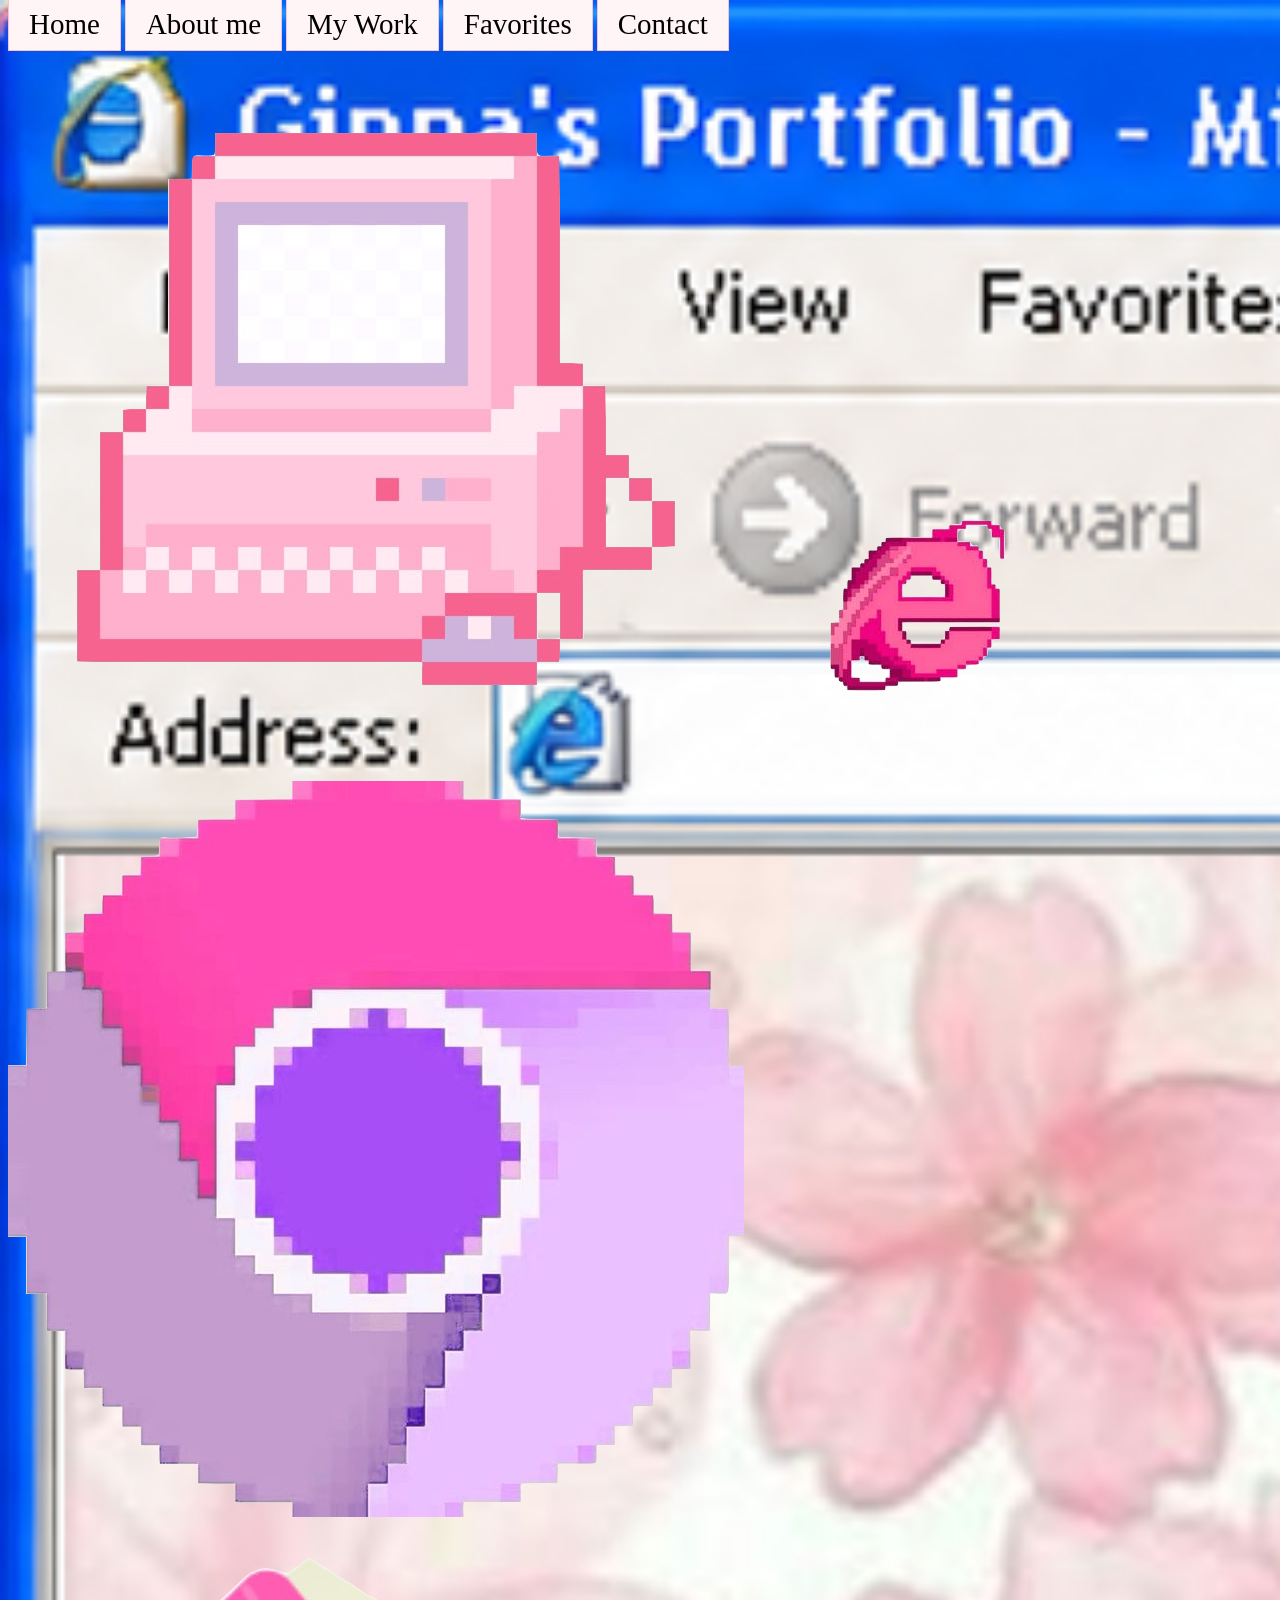
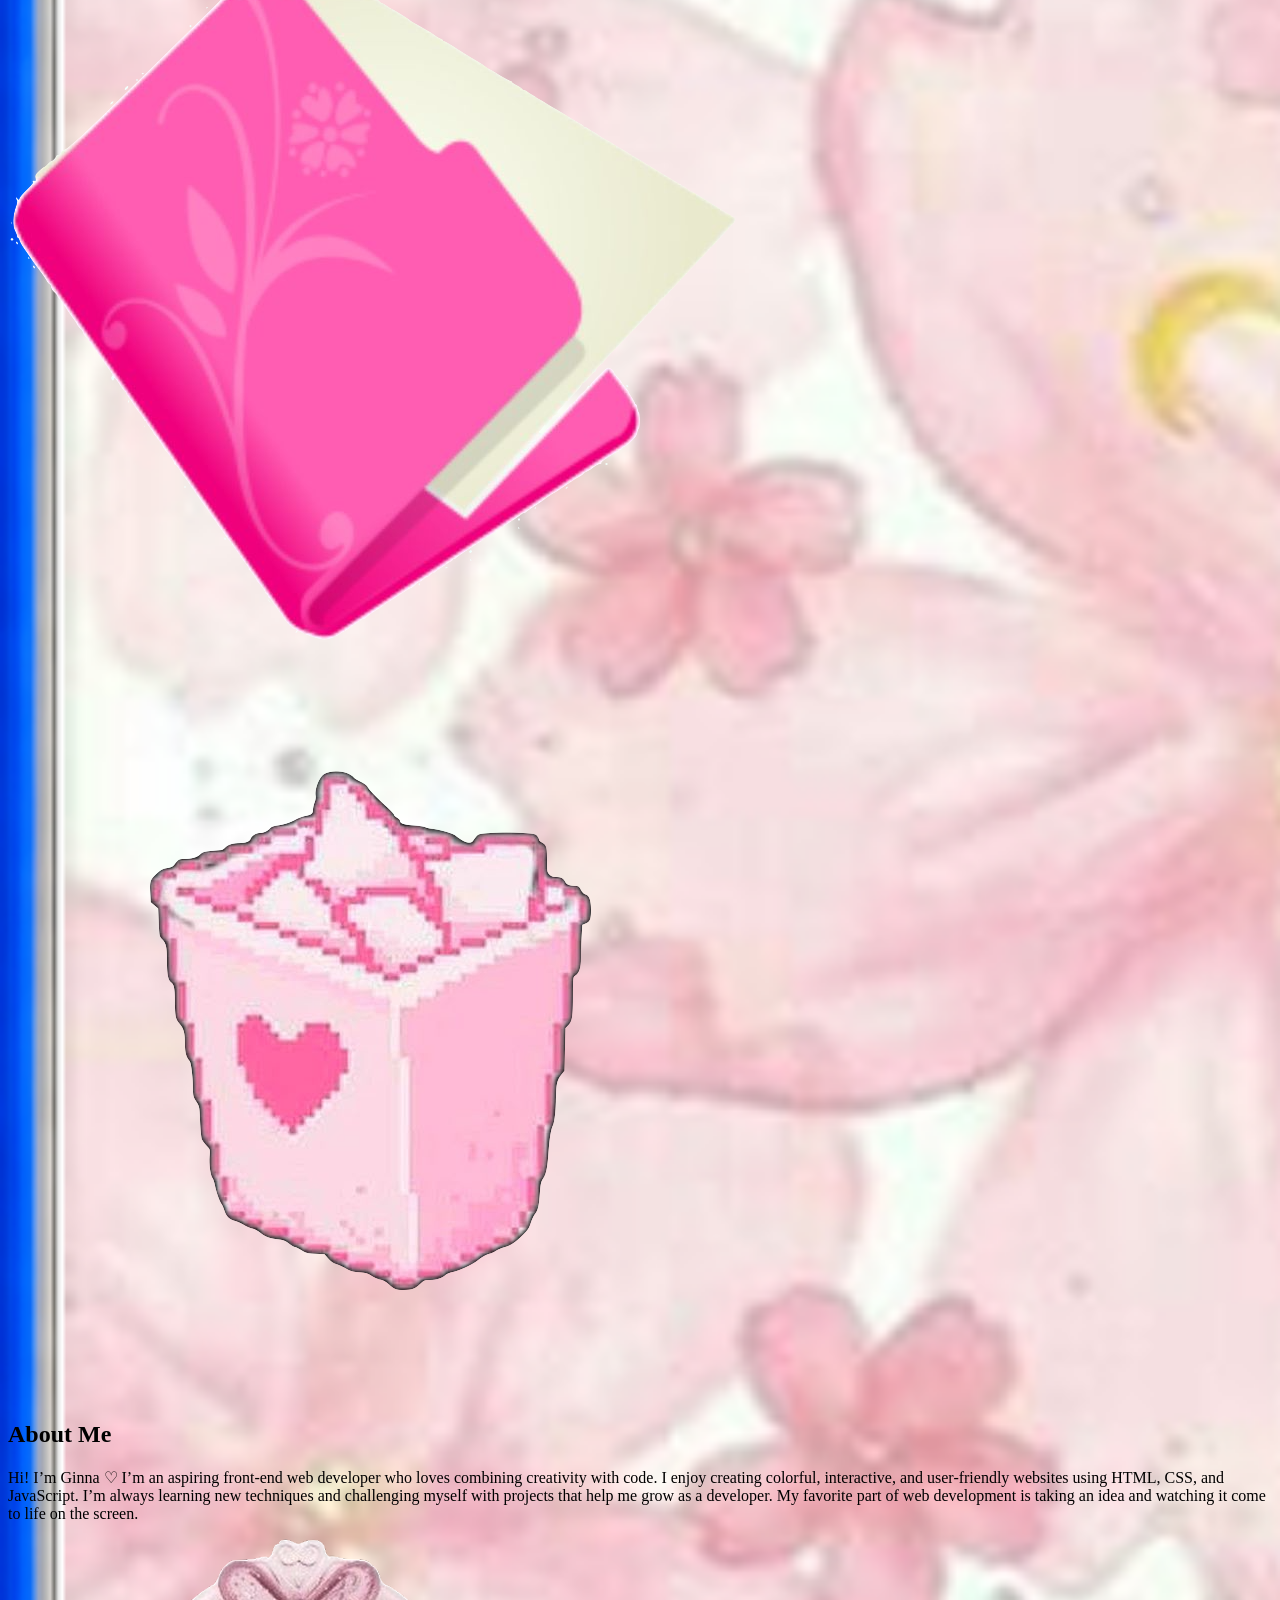
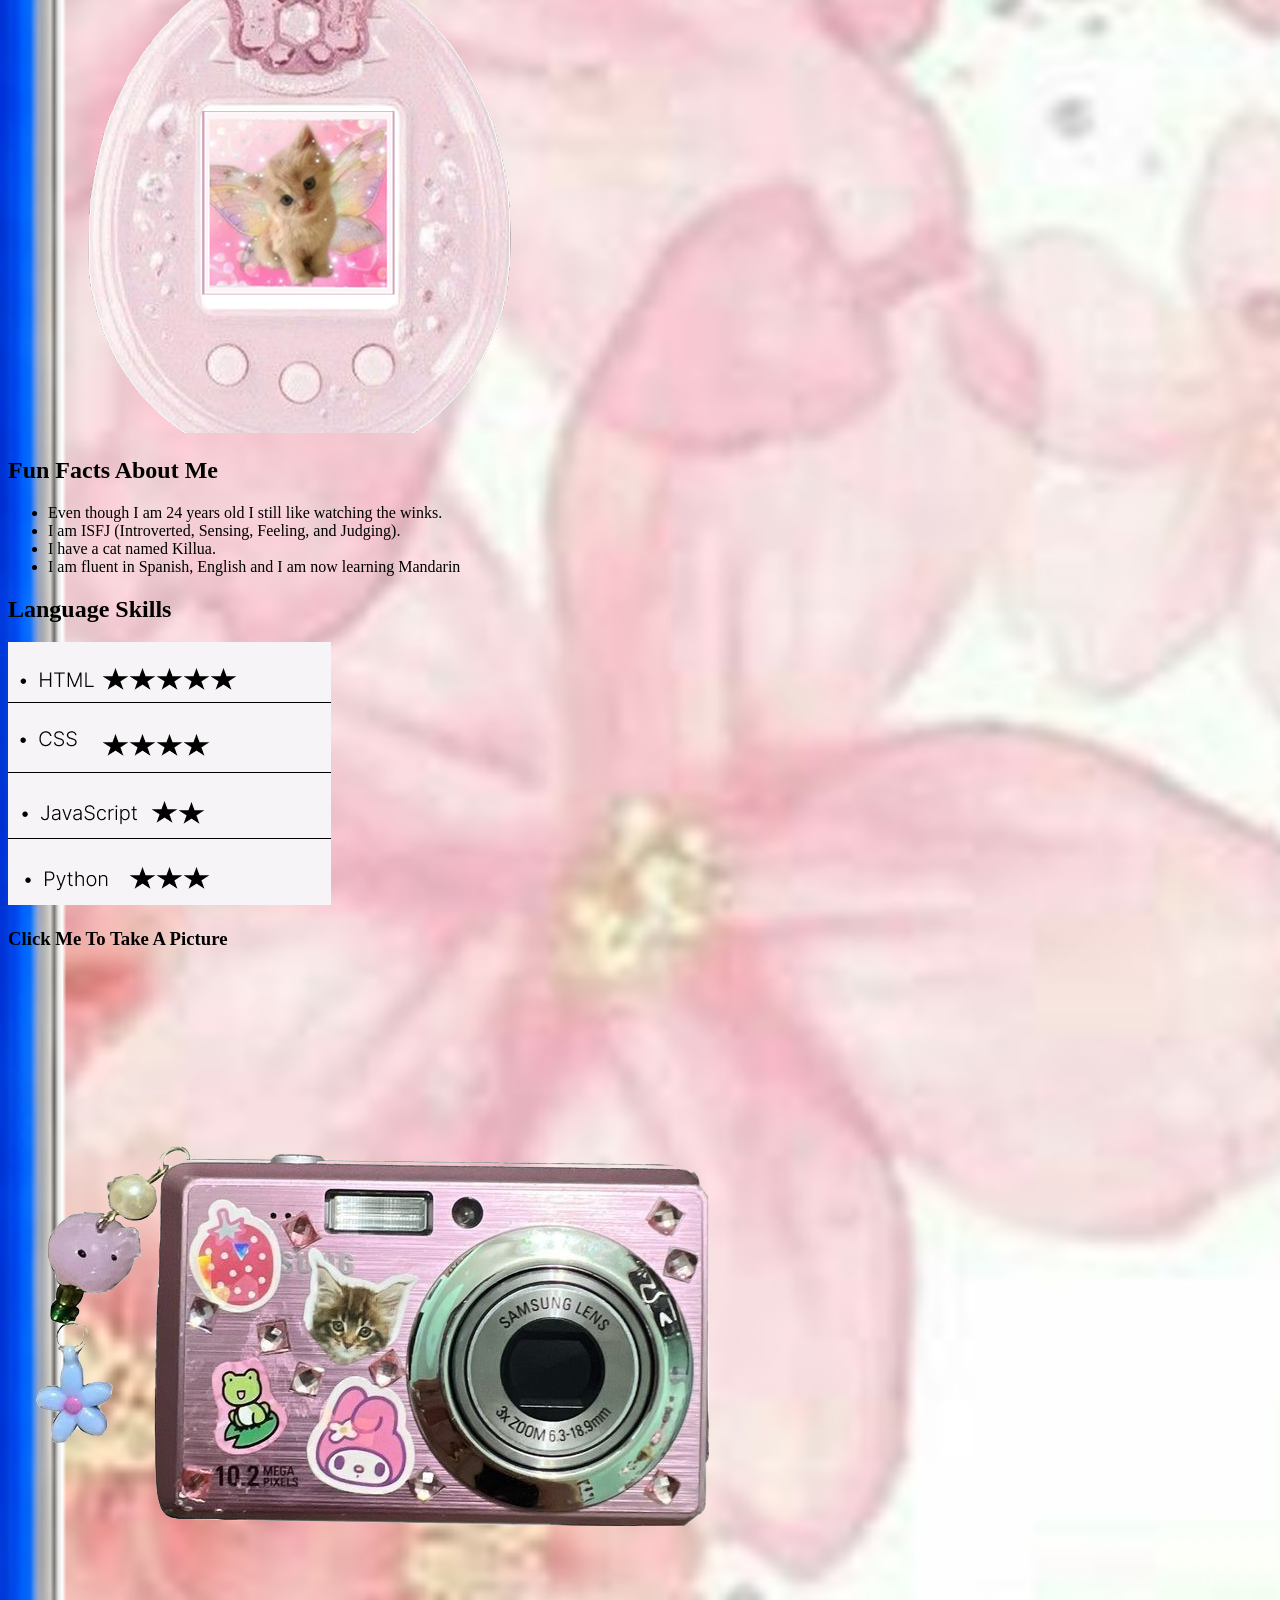
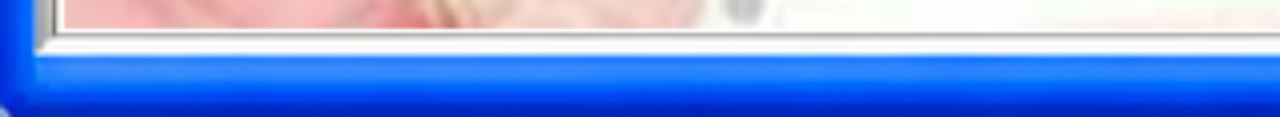
==== about.html @ 0cc93eb3 "Updating everything" ====
<!DOCTYPE html>
<html lang="en">

    <head>
        <meta charset="UTF-8">
        <meta name="viewport" content="width=device-width, initial-scale=1.0">
        <title>About Me | Ginna's Portfolio</title>
        <link rel="stylesheet" href="style.css">
    </head>

    <body>

        <nav>
            <a href="index.html">Home</a>
            <a href="about.html">About me</a>
            <a href="work.html">My Work</a>
            <a href="favorites.html">Favorites</a>
            <a href="contact.html">Contact</a>
        </nav>

        <main>

            <!-- ABOUT ME SECTION -->
             <div class="side-section">
                <img src="images/assets/computer.png" alt="Computer">
                <img src="images/assets/safari.png" alt="Safari">
                <img src="images/assets/chrome.png" alt="Chrome">
                <img src="images/assets/folder.png" alt="Folder">
                <img src="images/assets/trash.png" alt="Trash">
             </div>

            <section class="about-me">
                <h1>About Me</h1>
                <p>
                    Hi! I’m Ginna ♡ I’m an aspiring front-end web developer who loves combining creativity with code. 
                    I enjoy creating colorful, interactive, and user-friendly websites using HTML, CSS, and JavaScript. 
                    I’m always learning new techniques and challenging myself with projects that help me grow as a developer. 
                    My favorite part of web development is taking an idea and watching it come to life on the screen.
                </p>

                <!-- IMAGE GRID -->

                <div class="about-me-image">
                    <img src="images/assets/fairyKitty.png" alt="cat with wings">
                    

                </div>
            </section>

                
                <section class="fun-facts">
                        <h2>Fun Facts About Me</h2>
                        <ul>
                            <li>Even though I am 24 years old I still like watching the winks.</li>
                            <li>I am ISFJ (Introverted, Sensing, Feeling, and Judging).</li>
                            <li>I have a cat named Killua.</li>
                            <li>I am fluent in Spanish, English and I am now learning Mandarin</li>

                        </ul>
                    </section>

                    <!--LANGUAGE SKILLS SECTION-->

                    <section class="language-skills">
                        <h2>Language Skills</h2>
                        <img src="images/assets/Languages.png" alt="language skills">
                    </section>

                    <section class="camera-image">
                        <h3>Click Me To Take A Picture</h3>
                        <img src="images/assets/camera.png" alt="taking user a picture">
                    </section>
        </main>        

    </body>
</html>
---- style.css ----
body {
    background-image: url("images/assets/background.png");
    background-size: cover;
    background-repeat: no-repeat;
}

/* Navigation background image */

/* Navigation Links Styles */
nav a {
    background-color: #fff5f7;
    color: black;
    text-decoration: none;
    font-size: 29px;

    padding: 10px 20px;
    border: 1px solid pink;
}

/* Top Content */
.top-content {
    display: flex;
    align-items: flex-start;
    justify-content: space-between;
    gap: 40px;
    margin-top: 20px;
}

.drawling-box{
    width: 500px;
    position: relative;
    top: -100px;
}

.drawling-image {
   width: 500px;
   height: auto;
   display: block;
}

/* Welcome box */
.welcome {
    background-color: #fff5f7;
    background-image: url("images/pinkBow.png");
    background-size: 100% 100%;
    background-repeat: no-repeat;

    width: 500px;
    padding: 40px 20px;
    text-align: center;
  
}

.welcome h1 {
    font-size: 44px;
    text-align: center;
    font-family: "Courier New", Courier, monospace;
}

.welcome p {
    font-size: 25px;
    text-align: center;
    font-family: "Courier New", Courier, monospace;
}


/* Style for the calendar section */
.calendar {
    width: 300px;
    padding: 15px;
    background-color: #fff5f8;
    border: 2px solid pink;
}

.calendar h2 {
    text-align: center;
}

.calendar-grid {
    display: grid;
    grid-template-columns: repeat(7, 1fr);
    gap: 5px;
    text-align: center;
}

.calendar-grid div {
    padding: 8px;
    border: 1px solid pink;
}
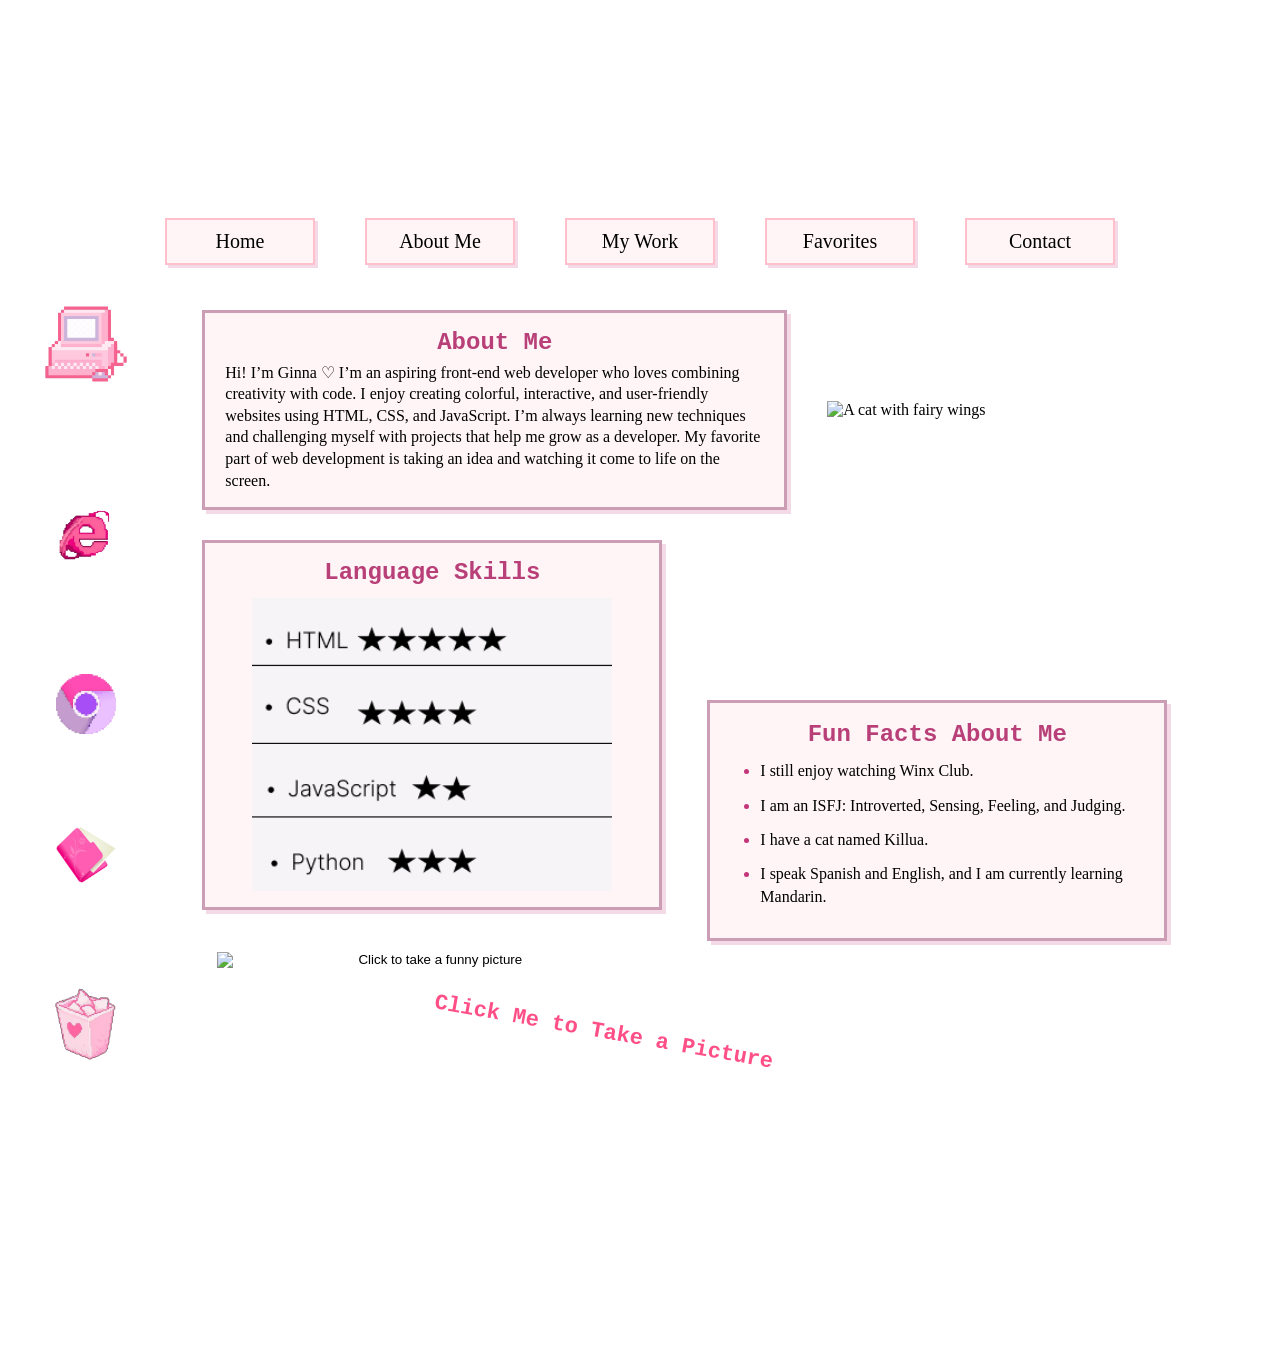
==== commit 5de6f8ad: "Add files via upload" ====
--- a/about.html
+++ b/about.html
@@ -3,74 +3,131 @@
 
     <head>
         <meta charset="UTF-8">
+
         <meta name="viewport" content="width=device-width, initial-scale=1.0">
+
+
         <title>About Me | Ginna's Portfolio</title>
+
         <link rel="stylesheet" href="style.css">
     </head>
 
     <body>
 
-        <nav>
-            <a href="index.html">Home</a>
-            <a href="about.html">About me</a>
-            <a href="work.html">My Work</a>
-            <a href="favorites.html">Favorites</a>
-            <a href="contact.html">Contact</a>
-        </nav>
+        <header>
+            <nav aria-label="Main navigation">
+                <a href="index.html" aria-current="page">Home</a>
+                <a href="about.html" aria-current="page">About Me</a>
+                <a href="work.html" aria-current="page">My Work</a>
+                <a href="favorites.html" aria-current="page">Favorites</a>
+                <a href="contact.html" aria-current="page">Contact</a>
+            </nav>
+        </header>
 
-        <main>
+        <main class="about-layout">
 
-            <!-- ABOUT ME SECTION -->
-             <div class="side-section">
-                <img src="images/assets/computer.png" alt="Computer">
-                <img src="images/assets/safari.png" alt="Safari">
-                <img src="images/assets/chrome.png" alt="Chrome">
-                <img src="images/assets/folder.png" alt="Folder">
-                <img src="images/assets/trash.png" alt="Trash">
-             </div>
+            <!-- DECORATIVE SIDEBAR -->
+            <div class="side-section" aria-hidden="true">
+                <img src="images/assets/computer.png" alt="">
+                <img src="images/assets/safari.png" alt="">
 
-            <section class="about-me">
-                <h1>About Me</h1>
-                <p>
-                    Hi! I’m Ginna ♡ I’m an aspiring front-end web developer who loves combining creativity with code. 
-                    I enjoy creating colorful, interactive, and user-friendly websites using HTML, CSS, and JavaScript. 
-                    I’m always learning new techniques and challenging myself with projects that help me grow as a developer. 
-                    My favorite part of web development is taking an idea and watching it come to life on the screen.
-                </p>
+                <img
+                    class="chrome-icon"
+                    src="images/assets/chrome.png"
+                    alt="">
 
-                <!-- IMAGE GRID -->
+                <img
+                    class="folder-icon"
+                    src="images/assets/folder.png"
+                    alt="">
+
+                <img src="images/assets/trash.png" alt="">
+            </div>
+
+            <!-- ABOUT ME -->
+            <div class="about-top">
+                <section class="about-me">
+                    <h1>About Me</h1>
+
+                    <p>
+                        Hi! I’m Ginna ♡ I’m an aspiring front-end web developer
+                        who loves combining creativity with code. I enjoy creating
+                        colorful, interactive, and user-friendly websites using
+                        HTML, CSS, and JavaScript. I’m always learning new
+                        techniques and challenging myself with projects that help
+                        me grow as a developer. My favorite part of web development
+                        is taking an idea and watching it come to life on the
+                        screen.
+                    </p>
+
+                    
+                </section>
 
                 <div class="about-me-image">
-                    <img src="images/assets/fairyKitty.png" alt="cat with wings">
-                    
+                        <img
+                            src="images/assets/tom.png"
+                            alt="A cat with fairy wings"
+                        >
+                    </div>
+            </div>
 
+            <!-- LANGUAGE SKILLS -->
+            <section class="language-skills">
+                <h2>Language Skills</h2>
+
+                <img
+                    src="images/assets/Languages.png"
+                    alt="My HTML, CSS, JavaScript, and Python skill levels"
+                >
+            </section>
+
+            <!-- FUN FACTS -->
+            <section class="fun-facts">
+                <h2>Fun Facts About Me</h2>
+
+                <ul>
+                    <li>I still enjoy watching Winx Club.</li>
+
+                    <li>
+                        I am an ISFJ: Introverted, Sensing, Feeling,
+                        and Judging.
+                    </li>
+
+                    <li>I have a cat named Killua.</li>
+
+                    <li>
+                        I speak Spanish and English, and I am currently
+                        learning Mandarin.
+                    </li>
+                </ul>
+            </section>
+
+            <!-- INTERACTIVE CAMERA -->
+            <section class="camera-image">
+                <h2>Click Me to Take a Picture</h2>
+
+                <button
+                    id="cameraButton" class="camera-button" type="button" aria-controls="photoResult" aria-expanded="false">
+                    <img src="images/assets/camera-real.png" alt="Click to take a funny picture">
+                </button>
+
+                <div id="cameraFlash" class="camera-flash"></div>
+                
+                <div id="photoResult" class="photo-result" aria-live="polite" hidden>
+                    <div class="photo-card">
+                        <button id="closePhoto" class="close-photo" type="button" aria-label="Close picture">
+                            X
+                        </button>
+
+                        <img src="monkey.jpeg" alt="Funny monkey photo">
+                        <p>Oh... wow... you actually came out alright</p>
+                    </div>
                 </div>
             </section>
 
-                
-                <section class="fun-facts">
-                        <h2>Fun Facts About Me</h2>
-                        <ul>
-                            <li>Even though I am 24 years old I still like watching the winks.</li>
-                            <li>I am ISFJ (Introverted, Sensing, Feeling, and Judging).</li>
-                            <li>I have a cat named Killua.</li>
-                            <li>I am fluent in Spanish, English and I am now learning Mandarin</li>
+        </main>
 
-                        </ul>
-                    </section>
-
-                    <!--LANGUAGE SKILLS SECTION-->
-
-                    <section class="language-skills">
-                        <h2>Language Skills</h2>
-                        <img src="images/assets/Languages.png" alt="language skills">
-                    </section>
-
-                    <section class="camera-image">
-                        <h3>Click Me To Take A Picture</h3>
-                        <img src="images/assets/camera.png" alt="taking user a picture">
-                    </section>
-        </main>        
+        <script src="script.js"></script>
 
     </body>
 </html>
--- a/style.css
+++ b/style.css
@@ -1,53 +1,431 @@
+* {
+    box-sizing: border-box;
+}
+
+html {
+    min-height: 100%;
+    scrollbar-color: auto;
+}
+
+/* Chrome, Edge, and Safari */
+html::-webkit-scrollbar {
+    width: 18px;
+    height: 18px;
+}
+
+/* Empty scrollbar track */
+html::-webkit-scrollbar-track {
+    background: #eaf2ff;
+    border: 1px solid pink;
+    border-radius: 0;
+}
+
+/* Movable scrollbar handle */
+html::-webkit-scrollbar-thumb {
+    min-height: 45px;
+
+    background: linear-gradient(
+        to right,
+        #fff5f7 0%,
+        #c43478 50%,
+        pink 100%
+    );
+
+    border: 1px solid pink;
+    border-radius: 0;
+    box-shadow:
+        inset 1px 1px white,
+        inset -1px -1px #ef8fba;
+}
+
+/* Hovering over the handle */
+::-webkit-scrollbar-thumb:hover {
+    background: #c43478;
+}
+
+/* Top and bottom arrow-button areas */
+::-webkit-scrollbar-button {
+    display: block;
+    width: 18px;
+    height: 18px;
+
+    background-color: #fff5f7;
+    border: 1px solid pink;
+    border-radius: 0;
+    box-shadow:
+        inset 1px 1px white,
+        inset -1px -1px #ef8fba;
+}
+
+/* Bottom-right corner when both scrollbars appear */
+::-webkit-scrollbar-corner {
+    background-color: #fff5f7;
+    border: 1px solid pink;
+    border-radius: 0;
+}
+
+
 body {
-    background-image: url("images/assets/background.png");
-    background-size: cover;
+    position: relative;
+    min-height: 100vh;
+    margin: 0;
+
+    background-image: url("images/coquette.jpeg");
+    background-size: 100% auto;
+    background-position: center top;
+    background-repeat: repeat-y;
+}
+
+
+/*Pink Browser*/
+body::before {
+    content: "";
+
+    position: absolute;
+    z-index: 0;
+    top: 0;
+    left: 0;
+
+    width: 100%;
+    height: 16.5vw;
+
+    background-image: url(images/assets/ie-pink-header.png);
+    background-size: 100% auto;
+    background-position: top center;
     background-repeat: no-repeat;
-}
-
-/* Navigation background image */
+    pointer-events: none;
+}
+
+header,
+nav,
+main {
+    position: relative;
+    z-index: 1;
+}
+
 
 /* Navigation Links Styles */
+nav {
+    display: flex;
+    justify-content: center;
+    gap: 50px;
+    padding-top: 17vw;
+    padding-bottom: 20px;
+}
+
 nav a {
-    background-color: #fff5f7;
-    color: black;
-    text-decoration: none;
-    font-size: 29px;
-
-    padding: 10px 20px;
-    border: 1px solid pink;
+   width: 150px;
+   padding: 10px 15px;
+
+   color: #7e3157;
+   background-color: #fff5f7;
+   border:  2px solid pink;
+   box-shadow: 3px 3px 0 rgba(196, 52, 120, 0.18);
+
+   color: black;
+   font-size: 20px;
+   text-align: center;
+   text-decoration: none;
+}
+
+nav a:hover,
+nav a:focus-visible {
+    color: white;
+    background-color: #c43478;
+    transform: translateY(-2px);
+}
+
+
+header {
+    height: auto;
+}
+
+/*Side Section image*/
+.side-section {
+    position: absolute;
+    z-index: 5;
+    top:  1vh;
+    left: 4vw;
+    display: flex;
+    flex-direction: column;
+    align-items: center;
+    gap: 90px;
+    width: 70px;
+}
+
+.side-section img {
+    display: block;
+    width: 100px;
+    height: 100px;
+    object-fit: contain;
+}
+
+/*Chaning the size of the chrome and. folder*/
+.side-section .chrome-icon,
+.side-section .folder-icon {
+    width: 60px;
+    height: 60px;
+    align-items: center;
+}
+
+.side-section img:hover {
+    transform: scale(1.1);
 }
 
 /* Top Content */
 .top-content {
+    position: relative;
+    min-height: 900px;
+    margin-top: 20px;
+}
+
+#drawingCanvas {
+    position: absolute;
+    z-index: 2;
+    top: 11.4%;
+    left: 13.7%;
+    width: 83.9%;
+    height: 69.4%;
+    display: block;
+    cursor: crosshair;
+    touch-action: none;
+}
+
+.drawing-box{
+    position: absolute;
+    z-index: 3;
+    top: 20px;
+    left: 13%;
+    width: min(32vw, 500px);
+}
+
+.drawing-image {
+   display: block;
+   width: 100%;
+   height: auto;
+}
+
+.canvas-controls {
+    position: absolute;
+    top: calc(100% + 10px);
+    left: 50%;
+
     display: flex;
-    align-items: flex-start;
-    justify-content: space-between;
-    gap: 40px;
-    margin-top: 20px;
-}
-
-.drawling-box{
-    width: 500px;
+    align-items: center;
+    gap: 10px;
+
+    width: max-content;
+    transform: translateX(-50%);
+}
+
+.canvas-hint {
+    margin: 0;
+    padding: 8px 14px;
+
+    color: #9b315f;
+    background-color: #fff5f8;
+    border: 2px solid #ef8fba;
+
+    font-family: 'Courier New', Courier, monospace;
+    font-weight: bold;
+}
+
+.clear-button,
+#reminderButton {
+    padding: 8px 14px;
+
+    color: #8a2e58;
+    background: linear-gradient(#fffafd, #f7bdd8);
+    border: 2px solid #d96699;
+    border-radius: 6px;
+    box-shadow:
+        inset 1px 1px 0 white,
+        3px 3px 0 rgba(196, 52, 120, 0.2);
+
+    font-family: "Courier New", Courier, monospace;
+    font-weight: bold;
+    cursor: pointer;
+}
+
+.clear-button:hover,
+#reminderButton:hover {
+    color: white;
+    background: linear-gradient(#e879ac, #c43478);
+    transform: translateY(-2px);
+}
+
+.clear-button:active,
+#reminderButton:active {
+    box-shadow: inset 2px 2px 3px rgba(90, 20, 50, 0.3);
+    transform: translateY(1px);
+}
+
+.clear-button:focus-visible,
+#reminderButton:focus-visible {
+    outline: 3px solid #8a2e58;
+    outline-offset: 3px;
+}
+
+/*Camera Flash*/
+.camera-flash {
+    position: absolute;
+    z-index: 9999;
+    inset: 0;
+
+    background-color: white;
+    opacity: 0;
+    pointer-events: none;
+}
+
+.camera-flash.flash-active {
+    animation: cameraFlash 0.4s ease-out;
+}
+
+@keyframes cameraFlash {
+    0% {
+        opacity: 0;
+    }
+
+    35% {
+        opacity: 0.95;
+    }
+
+    100% {
+        opacity: 0;
+    }
+}
+
+/*Pop-up Background*/
+.photo-result {
+    position: fixed;
+    z-index: 9000;
+    inset: 0;
+
+    display: grid;
+    place-items: center;
+
+    padding: 20px;
+    background-color: rgba(87, 33, 60, 0.45);
+}
+
+.photo-result[hidden] {
+    display: none;
+}
+
+/*Pop-up Card*/
+.photo-card {
     position: relative;
-    top: -100px;
-}
-
-.drawling-image {
-   width: 500px;
-   height: auto;
-   display: block;
+    width: min(90%, 400px);
+    padding: 25px;
+
+    text-align: center;
+    background-color: #fff5f8;
+    border: 4px solid #ef8fba;
+    box-shadow: 8px 8px 0 #c43478;
+
+    animation: photoPop 0.35s ease-out;
+}
+
+.photo-card img {
+    display: block;
+    width: 100%;
+    height: auto;
+}
+
+.photo-card p {
+    margin: 15px 0 0;
+    color: #8a2e58;
+    font-family: 'Courier New', Courier, monospace;
+    font-weight: bold;
+}
+
+/*Close Button*/
+.close-photo {
+    position: absolute;
+    top: 5px;
+    right: 8px;
+
+    padding: 0;
+    color: #c43478;
+    background: transparent;
+    border: none;
+
+    font-size: 30px;
+    cursor: pointer;
+}
+
+@keyframes photoPop {
+    from {
+        opacity: 0;
+        transform: scale(0.6) rotate(-5deg);
+    }
+
+    to {
+        opacity: 1;
+        transform: scale(1) rotate(0);
+    }
+}
+
+
+.reminders {
+    position: absolute;
+    z-index: 4;
+    top: 420px;
+    right: 18%;
+    width: 680px;
+}
+
+.reminder-content {
+    position: absolute;
+    z-index: 2;
+
+    top: 50%;
+    left: 50%;
+    transform: translateX(-50%);
+
+    width: 65%;
+    text-align: center;
+}
+
+.reminder-content p {
+    color: #8a2e58;
+    font-family: 'Courier New', Courier, monospace;
+    font-weight: bold;
+}
+
+#reminderButton {
+    padding: 6px 12px;
+    background-color: #fff5f7;
+    border: 2px solid #efa3ef;
+    cursor: pointer;
+}
+
+#reminderButton:hover {
+    color: white;
+    background-color: #c43478;
+}
+
+.reminders img {
+    display: block;
+    width: 100%;
+    height: auto;
 }
 
 /* Welcome box */
 .welcome {
-    background-color: #fff5f7;
-    background-image: url("images/pinkBow.png");
-    background-size: 100% 100%;
-    background-repeat: no-repeat;
-
-    width: 500px;
-    padding: 40px 20px;
-    text-align: center;
+   position: absolute;
+   z-index: 3;
+   top: 20px;
+   right: 8%;
+
+   width: 300px;
+   padding: 40px 20px;
+   text-align: center;
+
+   background-color: #fff5f7;
+   background-image: url(images/pinkBow.png);
+   background-size: 100% 100%;
+   background-repeat: no-repeat;
   
 }
 
@@ -63,27 +441,798 @@
     font-family: "Courier New", Courier, monospace;
 }
 
-
-/* Style for the calendar section */
-.calendar {
-    width: 300px;
-    padding: 15px;
+/*Contact Page*/
+.contact-layout {
+    display: grid;
+    grid-template-columns: minmax(400px, 620px) 320px;
+    justify-content: center;
+    align-items: start;
+    gap: 30px;
+
+    width: min(1100px, calc(100% - 180px));
+    margin: 30px auto 70px;
+}
+
+/*Contact form box*/
+.contact-card {
+    padding: 28px;
+
+    background-color: #fff5f7;
+    border: 6px solid #f19bc2;
+    box-shadow: 5px 5px 0 rgba(196, 52, 120, 0.18);
+}
+
+.contact-card h1 {
+   margin: 0 0 25px;
+
+   color: #b83f77;
+   font-family: 'Franklin Gothic Medium', 'Arial Narrow', Arial, sans-serif;
+   font-weight: bold;
+}
+
+.contact-side {
+    display: flex;
+    flex-direction: column;
+    align-items: center;
+    gap: 25px;
+}
+
+
+.contact-card input,
+.contact-card textarea {
+    display: block;
+    width: 100%;
+    margin-bottom: 22px;
+    padding: 12px;
+
+    background-color: #fbdde9;
+    border: 2px solid transparent;
+    font: inherit;
+}
+
+.contact-card input:focus,
+.contact-card textarea:focus {
+   background-color: white;
+   border-color: #c43478;
+   outline: none;
+}
+
+.contact-card textarea {
+    min-height: 170px;
+    resize: vertical;
+}
+
+.contact-card button {
+    display: block;
+    margin: 10px auto 0;
+    padding: 10px 24px;
+
+    color: #8a2e58;
+    background: linear-gradient(#fffafd, #f7bdd8);
+    border: 2px solid #d96699;
+    box-shadow: 3px 3px 0 rgba(196, 52, 120, 0.2);
+
+    font-family: "Courier New", Courier, monospace;
+    font-weight: bold;
+    cursor: pointer;
+}
+
+.contact-card button:hover {
+    color: white;
+    background-color: #c43478;
+}
+
+/* Y2K calendar */
+
+.calendar-content {
+    width: 320px;
+    padding: 5px;
+
+    color: #563849;
+    background-color: #ffddec;
+    border: 3px solid #e78eb5;
+    box-shadow:
+        inset 2px 2px 0 white,
+        4px 4px 0 rgba(196, 52, 120, 0.22);
+
+    font-family: "Courier New", Courier, monospace;
+}
+
+.calendar-content h2 {
+    margin: 0;
+    padding: 7px;
+
+    color: #286950;
+    background-color: #d9f2dc;
+    border: 1px solid #87bea0;
+
+    font-size: 18px;
+    text-align: center;
+}
+
+.calendar-subtitle {
+    margin: 3px 0;
+    padding: 3px;
+
+    color: #9b315f;
     background-color: #fff5f8;
-    border: 2px solid pink;
-}
-
-.calendar h2 {
+
+    font-size: 12px;
     text-align: center;
 }
 
 .calendar-grid {
     display: grid;
     grid-template-columns: repeat(7, 1fr);
-    gap: 5px;
-    text-align: center;
-}
-
-.calendar-grid div {
-    padding: 8px;
-    border: 1px solid pink;
-}
+    gap: 1px;
+
+    padding: 2px;
+    background-color: #e695b9;
+}
+
+.calendar-grid > div {
+    display: grid;
+    place-items: center;
+
+    min-width: 0;
+    min-height: 36px;
+    padding: 3px;
+
+    background-color: #fff8fb;
+    border: 1px solid #efbad0;
+
+    font-size: 12px;
+    text-align: center;
+}
+
+/* Weekday headings */
+
+.day-name {
+    min-height: 25px !important;
+    color: #86305a;
+    background-color: #ffc6df !important;
+    font-weight: bold;
+}
+
+/* Sundays */
+
+.calendar-grid > div:nth-child(7n + 1) {
+    color: #d83c6b;
+    background-color: #ffe5ed;
+}
+
+/* Saturdays */
+
+.calendar-grid > div:nth-child(7n) {
+    color: #4067b1;
+    background-color: #e3edff;
+}
+
+/* Current or selected date */
+
+.calendar-grid .today {
+    color: white;
+    background-color: #c43478 !important;
+    border-color: #8a2e58;
+    box-shadow: inset 1px 1px 0 #f6aaca;
+    font-weight: bold;
+}
+
+/* Blank cells */
+
+.empty-day {
+    background-color: #f9d9e7 !important;
+}
+
+/**/
+.calendar-header {
+    display: grid;
+    grid-template-columns: 35px 1fr 35px;
+    align-items: center;
+
+    background-color: #d9f2dc;
+    border: 1px solid #87bea0;
+}
+
+.calendar-header h2 {
+    margin: 0;
+    padding: 7px;
+    border: none;
+    background: transparent;
+
+    font-size: 17px;
+    text-align: center;
+}
+
+.calendar-header button {
+    min-height: 32px;
+    padding: 0;
+
+    color: #8a2e58;
+    background-color: #ffc6df;
+    border: 1px solid #e78eb5;
+
+    font-family: "Courier New", Courier, monospace;
+    cursor: pointer;
+}
+
+.calendar-header button:hover {
+    color: white;
+    background-color: #c43478;
+}
+
+.contact-cat {
+    display: block;
+    width: min(100%, 310px);
+    height: auto;
+}
+
+
+/*This is the My work section table*/
+
+.form-section {
+    position: relative;
+
+    width: min(62vw, 850px);
+    margin: 30px auto 80px;
+    padding: 25px;
+
+    background-color: #fff5f8;
+    border: 7px solid #f19bc2;
+}
+
+.form-section h1 {
+    margin: 0 0 12px;
+    text-align: center;
+}
+
+.form-section > p {
+    max-width: 600px;
+    margin: 0 auto 25px;
+    text-align: center;
+}
+
+.project-table {
+    width: 100%;
+    border-spacing: 0 18px;
+    border-collapse: separate;
+    background-color: transparent;
+}
+
+.project-table caption {
+    position: absolute;
+    width: 1px;
+    height: 1px;
+    overflow: hidden;
+    clip-path: inset(50%);
+}
+
+.project-table thead {
+    color: #8a2e58;
+    background-color: #f8afd4;
+    display: none;
+}
+
+.project-table th,
+.project-table td {
+    padding: 15px;
+    border: none;
+    vertical-align: middle;
+}
+
+.project-table tbody tr {
+    outline: 2px solid #f3b2cf;
+}
+
+.project-table img {
+    display: block;
+    width: 150px;
+    height: 100px;
+    object-fit: cover;
+    border: 3px solid #f19bc2;
+}
+
+.project-table a {
+    display: inline-block;
+    padding: 8px 12px;
+
+
+    color: white;
+    background-color: #c43478;
+    border: 2px solid #8a2e58;
+
+    font-weight: bold;
+    text-decoration: none;
+    white-space: nowrap;
+}
+
+.project-table a:hover,
+.project-table a:focus-visible {
+    color: #8a2e58;
+    background-color: #f8afd4;
+}
+
+.pixi-decoration {
+    position: absolute;
+    top: -25px;
+    right: -25px;
+    width: 100px;
+}
+
+.working-cat {
+    position: absolute;
+    z-index: 2;
+    left: clamp(-250px, -20vw, -190px);
+    top: 120px;
+    width: clamp(220px, 22vw, 330px);
+    max-height: 560px;
+    height: auto;
+    object-fit: contain;
+    pointer-events: none;
+}
+
+/*ABOUT PAGE LAYOUT*/
+
+.about-layout {
+    display: grid;
+
+    grid-template-columns:
+        minmax(320px, 460px)
+        minmax(320px, 460px);
+
+    grid-template-areas:
+        "about about"
+        "languages facts"
+        "camera facts";
+
+    justify-content: center;
+    align-items: start;
+
+    column-gap: 45px;
+    row-gap: 30px;
+
+    padding: 25px 4vw 50px 11vw;
+}
+
+
+/*SHARED ABOUT PAGE STYLES*/
+
+.about-layout h1,
+.about-layout h2 {
+    margin: 0 0 12px;
+
+    color: #b83f77;
+    font-family: "Courier New", Courier, monospace;
+    text-align: center;
+}
+
+.about-me,
+.language-skills,
+.fun-facts {
+    padding: 16px 20px;
+
+    background-color: #fff5f7;
+    border: 3px solid #cc9eb5;
+    box-shadow: 4px 4px 0 rgba(196, 52, 120, 0.18);
+}
+
+
+/*ABOUT ME INTRODUCTION*/
+
+.about-top {
+    grid-area: about;
+
+    display: flex;
+    align-items: center;
+    gap: 40px;
+    width: 100%;
+}
+
+.about-me {
+    flex: 1;
+    min-width: 0;
+}
+
+.about-me h1 {
+    margin: 0 0 6px;
+}
+
+.about-me p {
+    margin: 0;
+    font-size: 16px;
+    line-height: 1.35;
+}
+
+
+/* Fairy cat beside the About Me box */
+
+.about-me-image {
+    flex: 0 1 340px;
+    min-width: 240px;
+}
+
+.about-me-image img {
+    display: block;
+    width: 100%;
+    max-width: 380px;
+    height: auto;
+    margin: 0 auto;
+    object-fit: contain;
+}
+
+
+/*LANGUAGE SKILLS*/
+
+.language-skills {
+    grid-area: languages;
+    text-align: center;
+}
+
+.language-skills img {
+    display: block;
+    width: 100%;
+    max-width: 360px;
+    height: auto;
+    margin: 0 auto;
+}
+
+
+/* FUN FACTS*/
+
+.fun-facts {
+    grid-area: facts;
+    margin-top: 160px;
+    padding: 18px 22px;
+}
+
+.fun-facts ul {
+    margin: 0;
+    padding-left: 28px;
+    font-size: 16px;
+    line-height: 1.4;
+}
+
+.fun-facts li {
+    margin-bottom: 12px;
+}
+
+.fun-facts li::marker {
+    color: #C43478;
+}
+
+
+/* INTERACTIVE CAMERA */
+
+.camera-image {
+    grid-area: camera;
+    position: relative;
+    width: max-content;
+    max-width: 100%;
+    margin: 12px auto 0;
+    text-align: center;
+}
+
+.camera-image h2 {
+   position: absolute;
+   z-index: 2;
+
+   top: 60px;
+   left: 50%;
+
+   width: max-content;
+   margin: 0;
+   padding: 0;
+
+   color: #ff4f87;
+   background: transparent;
+   border: none;
+
+   font-family: 'Courier New', Courier, monospace;
+   font-size: 22px;
+   font-weight: bold;
+   white-space: nowrap;
+   
+   transform: translateY(8px) rotate(10deg);
+}
+
+.camera-button {
+    position: relative;
+    z-index: 1;
+
+    display: block;
+    margin: 0;
+    padding: 0;
+
+    background-color: transparent;
+    border: none;
+    cursor: pointer;
+}
+
+.camera-button img {
+    display: block;
+    width: clamp(300px, 34vw, 430px);
+    max-width: 100%;
+    aspect-ratio: 1.25;
+    height: auto;
+    object-fit: cover;
+    object-position: center 55%;
+}
+
+
+/* FAVORITES PAGE */
+
+.favorite-section {
+    display: grid;
+    grid-template-columns: repeat(2, minmax(0, 420px));
+    justify-content: center;
+    align-items: start;
+    gap: 18px 32px;
+    width: min(960px, calc(100% - 220px));
+    margin: 30px auto 70px;
+    padding: 24px;
+}
+
+.favorite-section > h1,
+.favorite-section > h2 {
+    margin: 0;
+    color: #b83f77;
+    font-family: "Courier New", Courier, monospace;
+    text-align: center;
+}
+
+.favorite-section > h1,
+.favorite-section > ul:first-of-type {
+    grid-column: 2;
+}
+
+.favorite-section > h2,
+.favorite-section > ul:nth-of-type(2) {
+    grid-column: 1;
+}
+
+.favorite-section > ul {
+    margin: 0;
+    padding: 18px 18px 18px 42px;
+    background-color: #fff5f7;
+    border: 3px solid #f19bc2;
+    box-shadow: 4px 4px 0 rgba(196, 52, 120, 0.18);
+    line-height: 1.6;
+}
+
+.favorite-music {
+    width: min(700px, calc(100% - 220px));
+    margin: 30px auto;
+    padding: 18px;
+
+    background-color: #fff5f8;
+    border: 3px solid #f19bc2;
+    box-shadow: 4px 4px 0 rgba(196, 52, 120, 0.18);
+
+    text-align: center;
+}
+
+.favorite-music h2 {
+    color: #b83f77;
+    font-family: "Courier New", Courier, monospace;
+}
+
+.favorite-music iframe {
+    display: block;
+    width: 100%;
+    max-width: 500px;
+    aspect-ratio: 16 / 9;
+    margin: 0 auto;
+
+    border: 3px solid #ef8fba;
+}
+
+.music-player {
+    grid-column: 1;
+    grid-row: 1 / span 2;
+    display: block;
+    width: min(100%, 380px);
+    max-height: 245px;
+    margin: 0 auto;
+    object-fit: contain;
+}
+
+.matcha-cat {
+    grid-column: 2;
+    grid-row: 3 / span 2;
+    display: block;
+    width: min(100%, 360px);
+    height: auto;
+    margin: -15px auto 0;
+    object-fit: contain;
+}
+
+.gallery {
+    grid-column: 1 / -1;
+    display: grid;
+    grid-template-columns: repeat(4, minmax(0, 1fr));
+    gap: 14px;
+    margin-top: 20px;
+}
+
+.gallery > div {
+    min-width: 0;
+    padding: 12px;
+    background-color: #f8afd4;
+    border: 3px solid #f19bc2;
+    box-shadow: 3px 3px 0 rgba(196, 52, 120, 0.18);
+}
+
+.gallery h3 {
+    margin: 0 0 8px;
+    color: #8a2e58;
+    font-family: "Courier New", Courier, monospace;
+}
+
+.gallery img {
+    display: block;
+    width: 100%;
+    height: 145px;
+    object-fit: contain;
+    background-color: #fff5f7;
+}
+
+.gallery ul {
+    margin: 10px 0 0;
+    padding-left: 22px;
+    line-height: 1.35;
+}
+
+.camera-button:hover {
+    transform: scale(1.04);
+}
+
+.camera-button:focus-visible {
+    outline: 3px solid #a8386c;
+    outline-offset: 5px;
+}
+
+
+/* FUNNY PHOTO RESULT */
+
+.photo-result {
+    margin-top: 15px;
+    text-align: center;
+}
+
+.photo-result[hidden] {
+    display: none;
+}
+
+.photo-result img {
+    display: block;
+    width: 250px;
+    max-width: 100%;
+    height: auto;
+    margin: 0 auto;
+}
+
+.photo-result p {
+    display: inline-block;
+
+    margin: 10px 0 0;
+    padding: 8px 12px;
+
+    color: #8a2e58;
+    background-color: #f8afd4;
+
+    font-family: "Courier New", Courier, monospace;
+    font-weight: bold;
+}
+
+
+/* TABLET LAYOUT */
+
+@media (max-width: 768px) {
+    .about-layout {
+        grid-template-columns: 1fr;
+
+        grid-template-areas:
+            "about"
+            "languages"
+            "facts"
+            "camera";
+
+        padding: 20px 25px;
+    }
+
+    /* Place the fairy cat below the introduction */
+    .about-top {
+        flex-direction: column;
+    }
+
+    .about-me {
+        width: 100%;
+    }
+
+    header {
+        height: auto;
+    }
+
+    /* Hide the desktop-style sidebar on smaller screens */
+    .side-section {
+        display: none;
+    }
+
+    .working-cat {
+        position: static;
+        display: block;
+        width: min(70%, 300px);
+        margin: 20px auto;
+    }
+
+    .favorite-section {
+        grid-template-columns: 1fr;
+        width: min(100% - 30px, 560px);
+        padding: 15px;
+    }
+
+    .favorite-section > *,
+    .music-player,
+    .matcha-cat,
+    .gallery {
+        grid-column: 1;
+        grid-row: auto;
+    }
+
+    .favorite-music {
+        width: min(100% - 30px, 560px);
+    }
+
+    .gallery {
+        grid-template-columns: repeat(2, minmax(0, 1fr));
+    }
+
+    .contact-layout {
+        grid-template-columns: 1fr;
+        width: min(100% - 30px, 600px);
+    }
+
+    .contact-side {
+        width: 100%;
+    }
+
+    .contact-cat {
+        width: min(75%, 280px);
+    }
+}
+
+
+/* Phone Layout*/
+
+@media (max-width: 480px) {
+    .about-layout {
+        row-gap: 15px;
+        padding: 15px;
+    }
+
+    .about-me,
+    .language-skills,
+    .fun-facts {
+        padding: 12px;
+    }
+
+    .about-me-image {
+        flex-basis: auto;
+    }
+
+    .about-me-image img {
+        width: 230px;
+    }
+
+    .camera-button img {
+        width: min(100%, 340px);
+    }
+
+    .photo-result img {
+        width: 200px;
+    }
+
+    .gallery {
+        grid-template-columns: 1fr;
+    }
+}
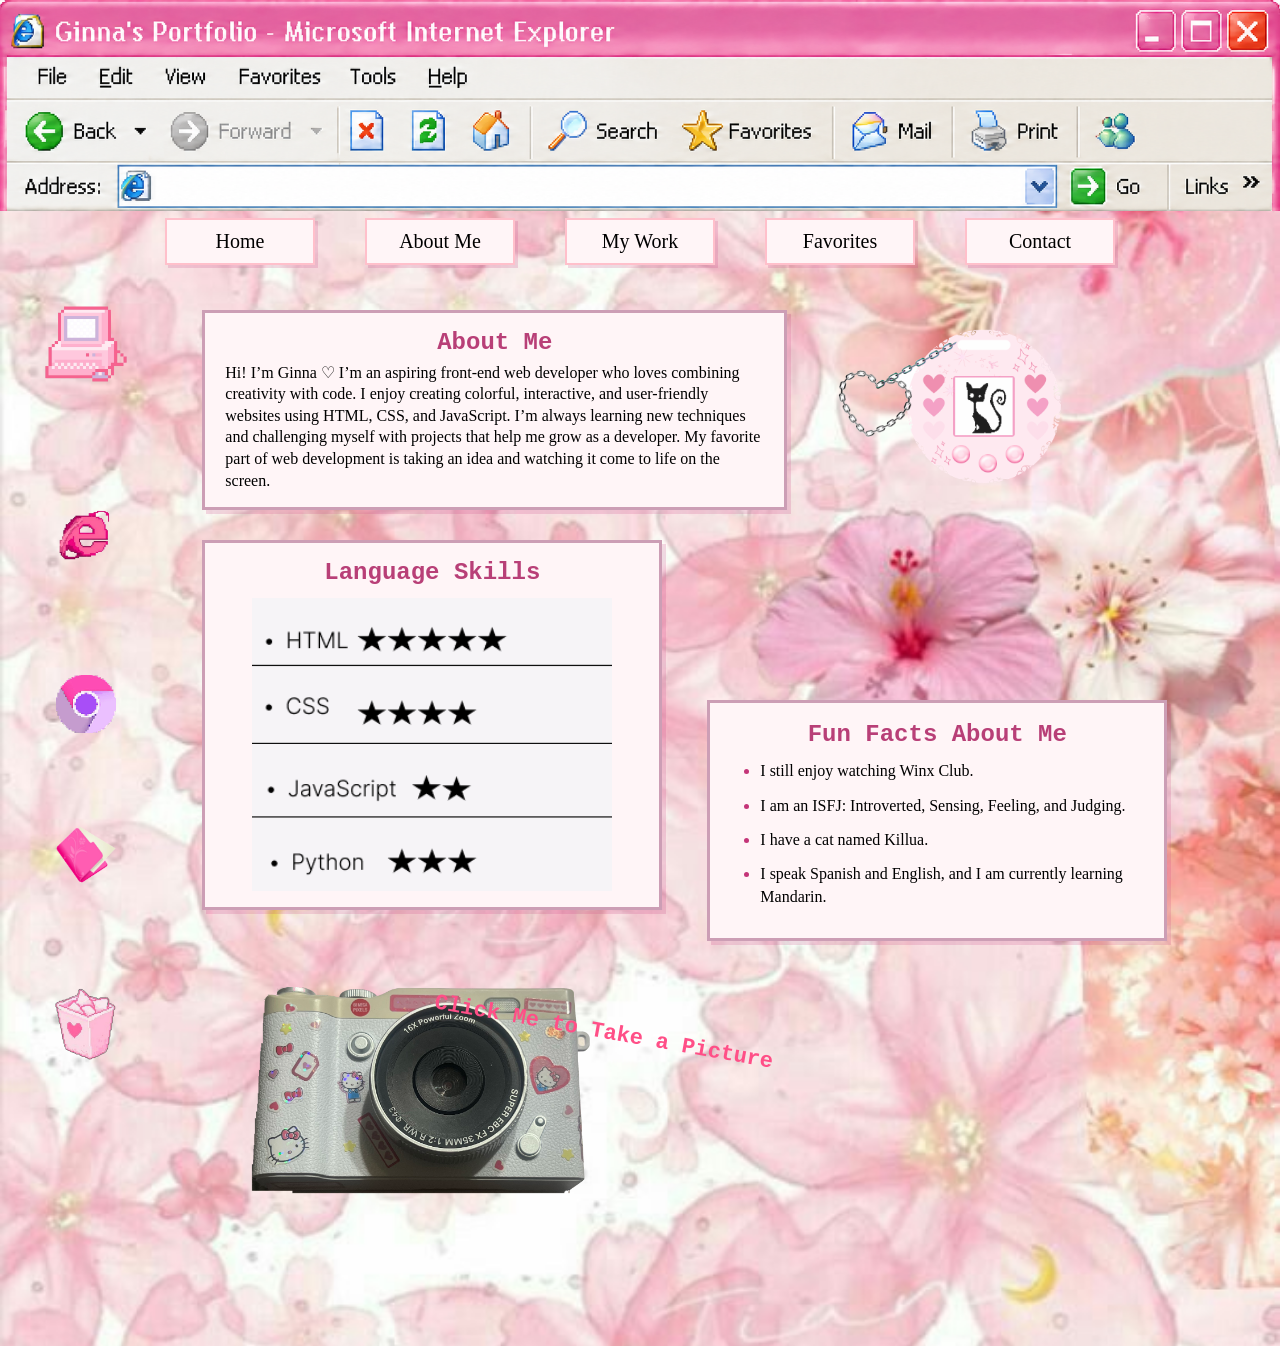
==== commit 22174605: "Add files via upload" ====
--- a/about.html
+++ b/about.html
@@ -119,7 +119,7 @@
                             X
                         </button>
 
-                        <img src="monkey.jpeg" alt="Funny monkey photo">
+                        <img src="images/assets/monkey.jpeg" alt="Funny monkey photo">
                         <p>Oh... wow... you actually came out alright</p>
                     </div>
                 </div>
--- a/style.css
+++ b/style.css
@@ -70,7 +70,7 @@
     min-height: 100vh;
     margin: 0;
 
-    background-image: url("images/coquette.jpeg");
+    background-image: url("images/assets/coquette.jpeg");
     background-size: 100% auto;
     background-position: center top;
     background-repeat: repeat-y;
@@ -371,7 +371,7 @@
     position: absolute;
     z-index: 4;
     top: 420px;
-    right: 18%;
+    right: 38%;
     width: 680px;
 }
 
@@ -423,7 +423,7 @@
    text-align: center;
 
    background-color: #fff5f7;
-   background-image: url(images/pinkBow.png);
+   background-image: url(images/assets/pinkBow.png);
    background-size: 100% 100%;
    background-repeat: no-repeat;
   
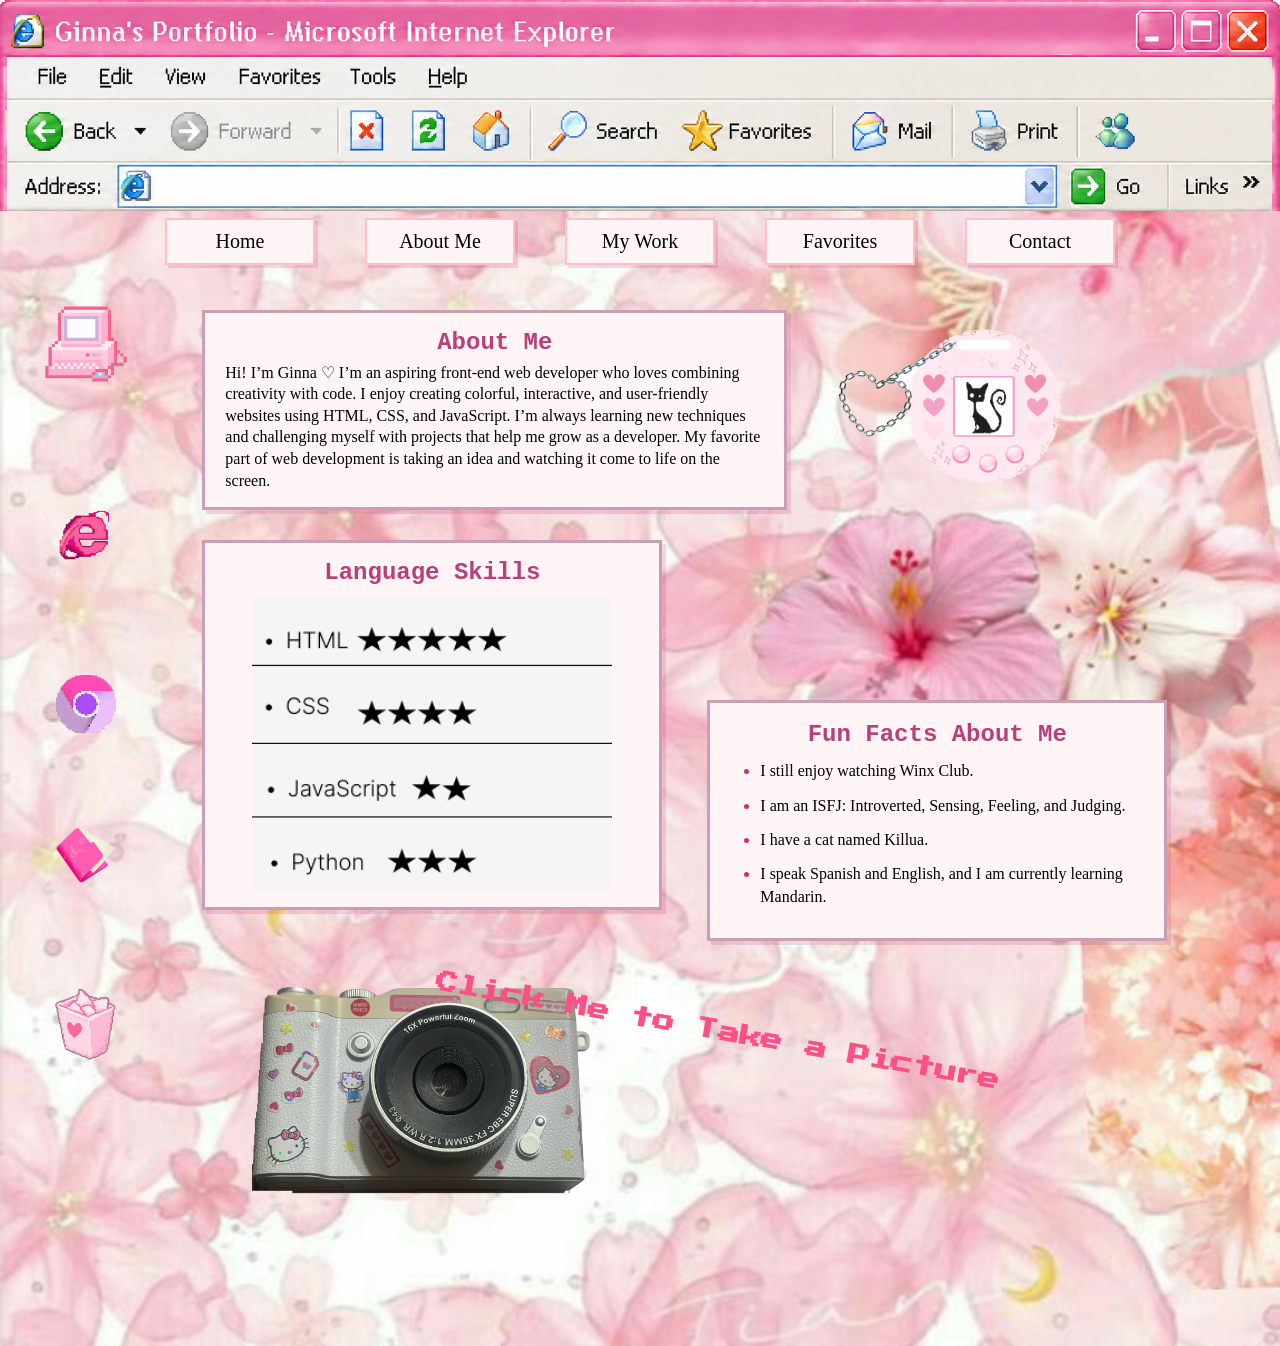
==== commit d09cd0e5: "Updating page Made the form work and fixed the music player" ====
--- a/about.html
+++ b/about.html
@@ -3,13 +3,12 @@
 
     <head>
         <meta charset="UTF-8">
-
         <meta name="viewport" content="width=device-width, initial-scale=1.0">
-
-
         <title>About Me | Ginna's Portfolio</title>
-
         <link rel="stylesheet" href="style.css">
+        <link rel="preconnect" href="https://fonts.googleapis.com">
+        <link rel="preconnect" href="https://fonts.gstatic.com" crossorigin>
+        <link href="https://fonts.googleapis.com/css2?family=Press+Start+2P&display=swap" rel="stylesheet">
     </head>
 
     <body>
--- a/style.css
+++ b/style.css
@@ -927,7 +927,7 @@
    background: transparent;
    border: none;
 
-   font-family: 'Courier New', Courier, monospace;
+   font-family: "Press Start 2P", monospace;
    font-size: 22px;
    font-weight: bold;
    white-space: nowrap;
@@ -999,31 +999,43 @@
     line-height: 1.6;
 }
 
-.favorite-music {
-    width: min(700px, calc(100% - 220px));
-    margin: 30px auto;
-    padding: 18px;
-
-    background-color: #fff5f8;
-    border: 3px solid #f19bc2;
-    box-shadow: 4px 4px 0 rgba(196, 52, 120, 0.18);
-
-    text-align: center;
-}
 
 .favorite-music h2 {
     color: #b83f77;
     font-family: "Courier New", Courier, monospace;
-}
-
-.favorite-music iframe {
+    text-align: center;
+    font-size: 52px;
+}
+
+/*Holds the image and video together*/
+.music-frame {
+    position: relative;
+    width: min(100%, 700px);
+    aspect-ratio: 3000/1688;
+    margin: 0 auto;
+}
+
+/*Pink music-player image*/
+.music-frame img {
     display: block;
     width: 100%;
-    max-width: 500px;
-    aspect-ratio: 16 / 9;
-    margin: 0 auto;
-
-    border: 3px solid #ef8fba;
+    height: 100%;
+}
+
+/*Places the video over the white screen*/
+.music-frame iframe {
+    position: absolute;
+    
+    left: 10.7%;
+    top: 31%;
+    
+    width: 32%;
+    height: 58%;
+    
+    max-width: none;
+    margin: 0;
+    border: 2px solid #5f4550;
+    aspect-ratio: auto;
 }
 
 .music-player {
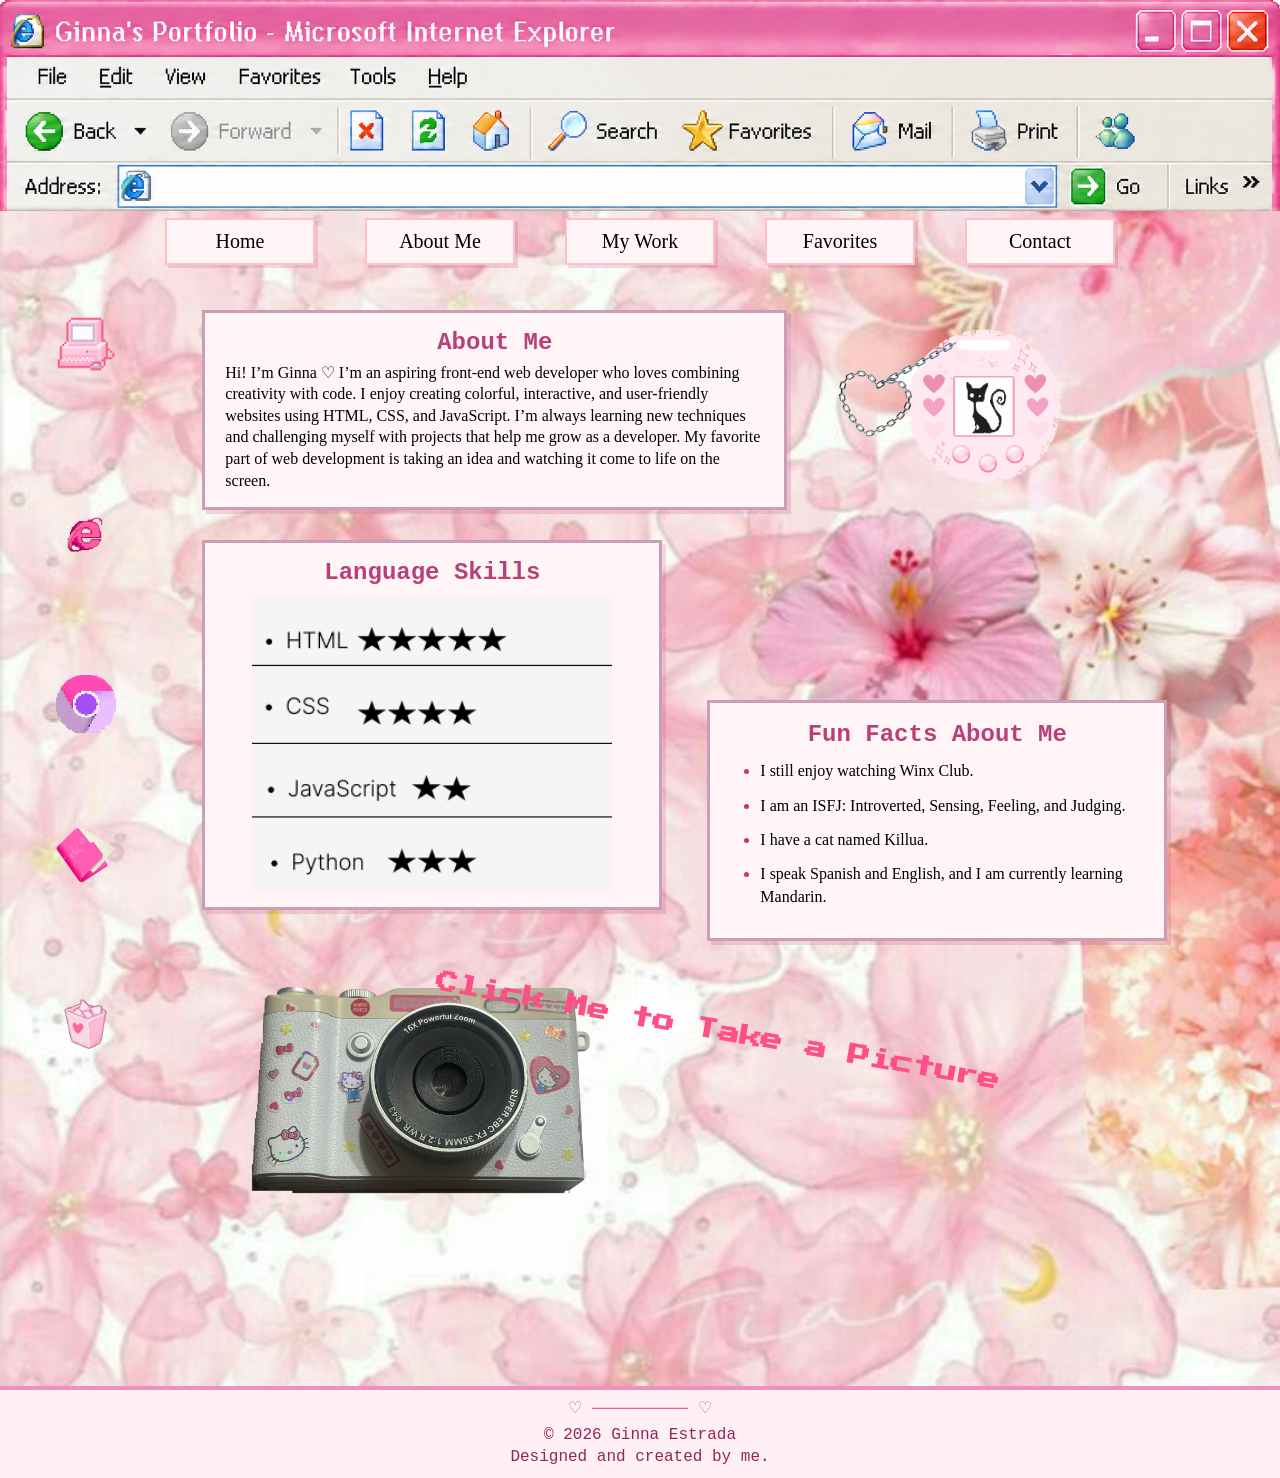
==== commit f54d8f94: "Update Added footer and the ReadMe" ====
--- a/about.html
+++ b/about.html
@@ -126,6 +126,11 @@
 
         </main>
 
+        <footer class="site-footer"> 
+            <p>&copy; 2026 Ginna Estrada</p>
+            <p>Designed and created by me.</p>
+        </footer>
+        
         <script src="script.js"></script>
 
     </body>
--- a/style.css
+++ b/style.css
@@ -5,6 +5,12 @@
 html {
     min-height: 100%;
     scrollbar-color: auto;
+}
+
+img,
+iframe,
+video {
+    max-width: 100%;
 }
 
 /* Chrome, Edge, and Safari */
@@ -1104,7 +1110,7 @@
 }
 
 
-/* FUNNY PHOTO RESULT */
+/* Funny photo result */
 
 .photo-result {
     margin-top: 15px;
@@ -1136,40 +1142,137 @@
     font-weight: bold;
 }
 
-
-/* TABLET LAYOUT */
+.form-error {
+    min-height: 20px;
+    margin: 4px 0 12px;
+    color: #a51450;
+    font-size: 14px;
+    font-weight: bold;
+}
+
+.input-error {
+    border: 2px solid #a51450;
+    background-color: #fff0f5;
+}
+
+/*Footer*/
+
+.site-footer {
+    width: 100%;
+    padding: 8px;
+    margin-top: 40px;
+    text-align: center;
+    color: #8f2858;
+    background-color: #fff0f5;
+    border-top: 4px solid #ef91bd;
+    font-family: "Courier New", monospace;
+}
+
+.site-footer p {
+    margin: 4px;
+}
+
+.site-footer::before {
+    content: "♡ ────────── ♡";
+    display: block;
+    margin-bottom: 8px;
+    color: #e34d92;
+}
+
+/* Larger tablets */
+
+@media (max-width: 1100px) {
+    nav {
+        flex-wrap: wrap;
+        gap: 12px;
+        padding-inline: 20px;
+    }
+
+    nav a {
+        flex: 1 1 130px;
+        width: auto;
+        max-width: 180px;
+        font-size: 17px;
+    }
+}
+
+
+/* Tablet layout */
 
 @media (max-width: 768px) {
+    header {
+        height: auto;
+    }
+
+    /* Hide the desktop icons */
+    .side-section {
+        display: none;
+    }
+
+    /* Home page */
+    .top-content {
+        display: grid;
+        grid-template-columns: repeat(2, minmax(0, 1fr));
+        align-items: start;
+        gap: 25px;
+        min-height: auto;
+        padding: 20px;
+    }
+
+    .drawing-box,
+    .welcome,
+    .reminders {
+        position: relative;
+        inset: auto;
+        width: 100%;
+        margin: 0;
+    }
+
+    .drawing-box {
+        margin-bottom: 60px;
+    }
+
+    .welcome {
+        padding: 30px 18px;
+    }
+
+    .reminders {
+        grid-column: 1 / -1;
+        justify-self: center;
+        width: min(100%, 600px);
+    }
+
+    /* About page */
     .about-layout {
         grid-template-columns: 1fr;
-
         grid-template-areas:
             "about"
             "languages"
             "facts"
             "camera";
-
         padding: 20px 25px;
     }
 
-    /* Place the fairy cat below the introduction */
     .about-top {
         flex-direction: column;
-    }
-
-    .about-me {
+        gap: 20px;
+    }
+
+    .about-me,
+    .about-me-image,
+    .camera-image {
         width: 100%;
     }
 
-    header {
-        height: auto;
-    }
-
-    /* Hide the desktop-style sidebar on smaller screens */
-    .side-section {
-        display: none;
-    }
-
+    .about-me-image {
+        min-width: 0;
+    }
+
+    .fun-facts {
+        margin-top: 0;
+    }
+
+    /* Work page */
     .working-cat {
         position: static;
         display: block;
@@ -1177,13 +1280,79 @@
         margin: 20px auto;
     }
 
+    .form-section {
+        width: min(calc(100% - 30px), 850px);
+        padding: 15px;
+    }
+
+    .project-table,
+    .project-table tbody,
+    .project-table tr,
+    .project-table th,
+    .project-table td {
+        display: block;
+        width: 100%;
+    }
+
+    .project-table {
+        border-spacing: 0;
+        overflow: visible;
+    }
+
+    .project-table tbody {
+        display: grid;
+        gap: 20px;
+    }
+
+    .project-table tbody tr {
+        padding: 15px;
+        background-color: #fff5f8;
+        outline: 2px solid #f3b2cf;
+    }
+
+    .project-table th,
+    .project-table td {
+        padding: 8px;
+        text-align: center;
+    }
+
+    .project-table img {
+        width: min(100%, 280px);
+        height: auto;
+        margin: 0 auto;
+    }
+
+    .project-table a {
+        white-space: normal;
+    }
+
+    /* Favorites page */
+    .favorite-music,
+    .favorite-section {
+        width: min(calc(100% - 30px), 560px);
+    }
+
+    .favorite-music {
+        margin: 20px auto;
+        padding: 12px;
+    }
+
+    .favorite-music h2 {
+        font-size: clamp(26px, 7vw, 36px);
+    }
+
+    .music-frame {
+        width: 100%;
+    }
+
     .favorite-section {
         grid-template-columns: 1fr;
-        width: min(100% - 30px, 560px);
         padding: 15px;
     }
 
-    .favorite-section > *,
+    .favorite-section > h1,
+    .favorite-section > h2,
+    .favorite-section > ul,
     .music-player,
     .matcha-cat,
     .gallery {
@@ -1191,17 +1360,14 @@
         grid-row: auto;
     }
 
-    .favorite-music {
-        width: min(100% - 30px, 560px);
-    }
-
     .gallery {
-        grid-template-columns: repeat(2, minmax(0, 1fr));
-    }
-
+        grid-template-columns: 1fr;
+    }
+
+    /* Contact page */
     .contact-layout {
         grid-template-columns: 1fr;
-        width: min(100% - 30px, 600px);
+        width: min(calc(100% - 30px), 600px);
     }
 
     .contact-side {
@@ -1214,9 +1380,62 @@
 }
 
 
-/* Phone Layout*/
+/* Phone layout */
 
 @media (max-width: 480px) {
+    /* Navigation */
+    nav {
+        display: grid;
+        grid-template-columns: repeat(2, 1fr);
+        gap: 8px;
+        padding-inline: 12px;
+        padding-bottom: 15px;
+    }
+
+    nav a {
+        width: auto;
+        max-width: none;
+        padding: 8px;
+        font-size: 15px;
+    }
+
+    nav a:last-child {
+        grid-column: 1 / -1;
+    }
+
+    /* Home page */
+    .top-content {
+        grid-template-columns: 1fr;
+        gap: 25px;
+        padding: 15px;
+    }
+
+    .reminders {
+        grid-column: 1;
+    }
+
+    .canvas-controls {
+        position: static;
+        justify-content: center;
+        flex-wrap: wrap;
+        width: 100%;
+        margin-top: 10px;
+        transform: none;
+    }
+
+    .drawing-box {
+        margin-bottom: 0;
+    }
+
+    .welcome h1 {
+        font-size: 32px;
+    }
+
+    .welcome p {
+        font-size: 18px;
+    }
+
+    /* About page */
     .about-layout {
         row-gap: 15px;
         padding: 15px;
@@ -1236,6 +1455,10 @@
         width: 230px;
     }
 
+    .fun-facts ul {
+        padding-left: 22px;
+    }
+
     .camera-button img {
         width: min(100%, 340px);
     }
@@ -1244,7 +1467,51 @@
         width: 200px;
     }
 
+    /* Favorites page */
+    .favorite-section {
+        display: block;
+        width: calc(100% - 20px);
+        margin: 20px auto;
+        padding: 10px;
+    }
+
+    .favorite-section > h1,
+    .favorite-section > h2,
+    .favorite-section > ul,
+    .matcha-cat {
+        margin-bottom: 20px;
+    }
+
+
+    .favorite-section > ul {
+        padding: 15px 15px 15px 35px;
+    }
+
     .gallery {
-        grid-template-columns: 1fr;
-    }
-}
+        display: grid;
+        width: 100%;
+        grid-template-columns: repeat(2, minmax(0, 1fr));
+        gap: 10px;
+        margin-top: 20px;
+    }
+
+    .gallery > div {
+        min-width: 0;
+        padding: 7px;
+    }
+
+    .gallery img {
+        width: 100%;
+        height: 100px;
+        object-fit: contain;
+    }
+
+    .gallery h3 {
+        font-size: 15px;
+    }
+
+    .gallery ul {
+        padding-left: 16px;
+        font-size: 12px;
+    }
+}
